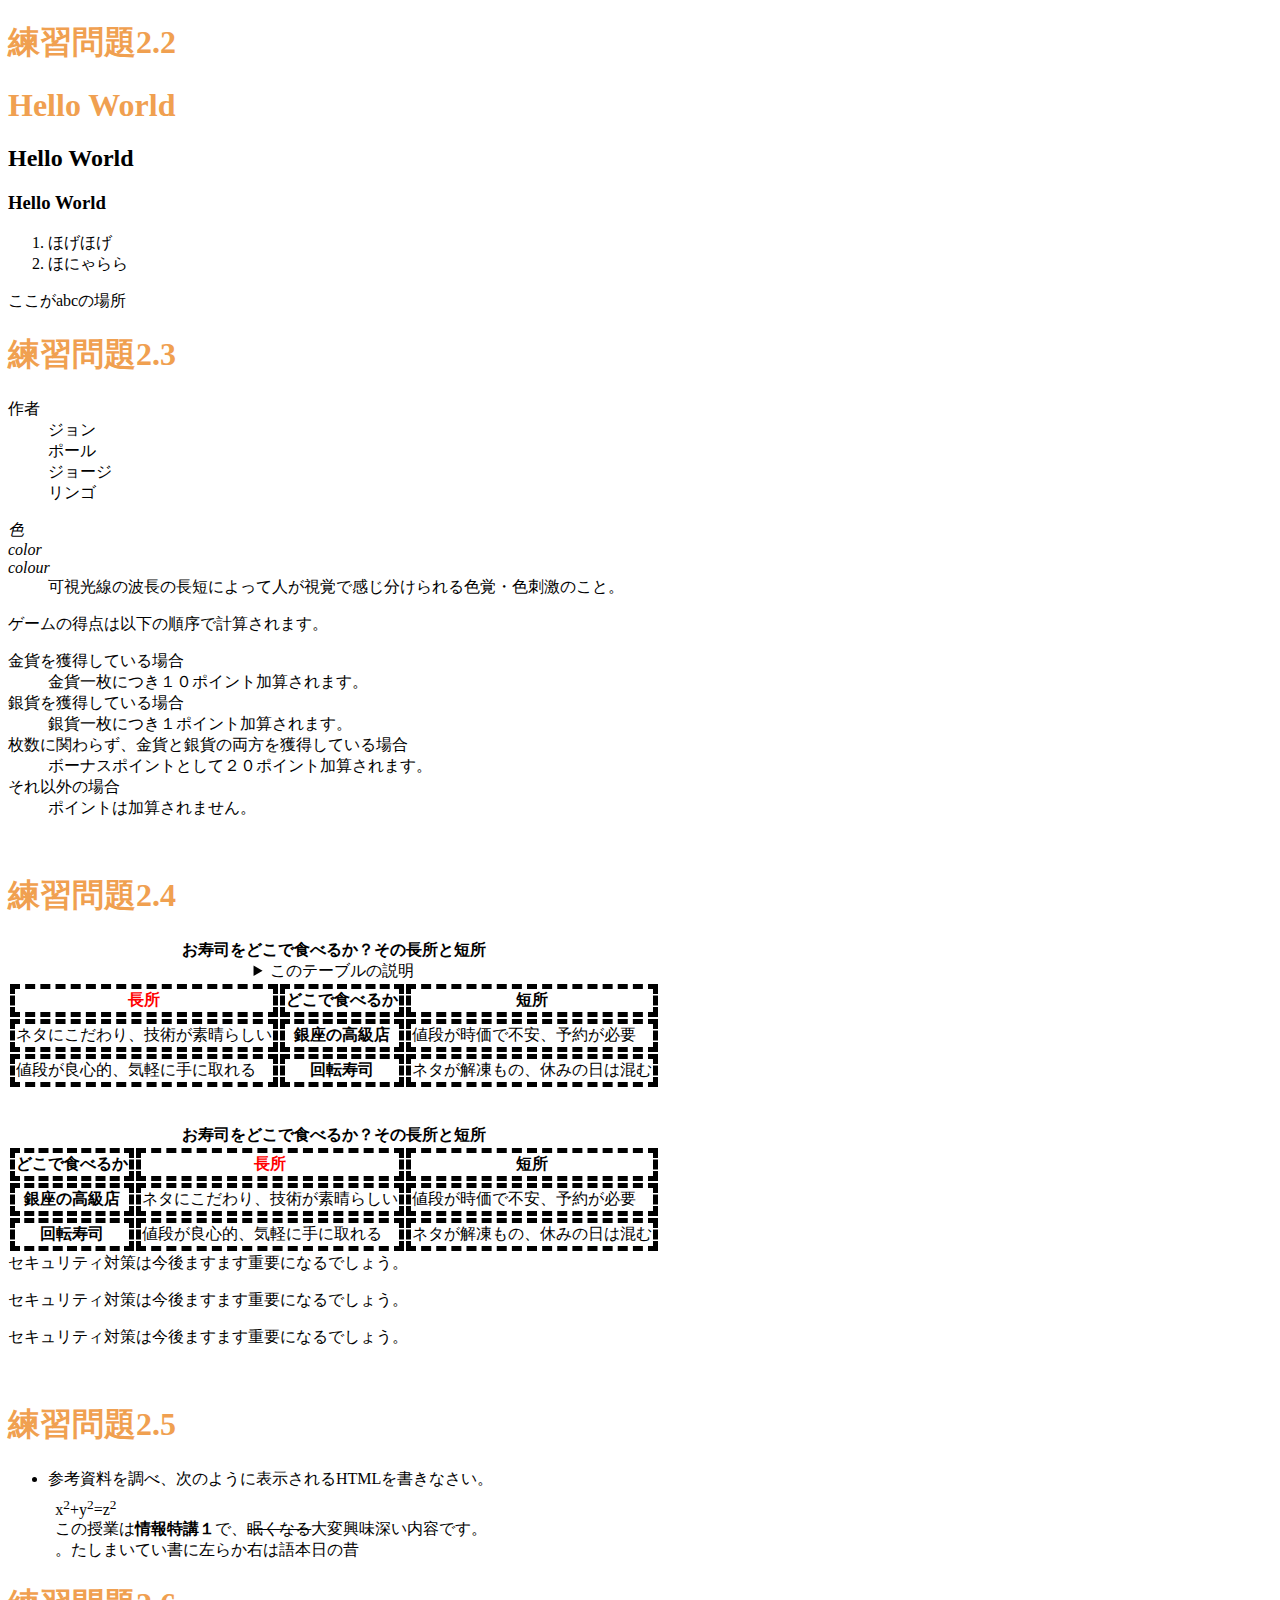
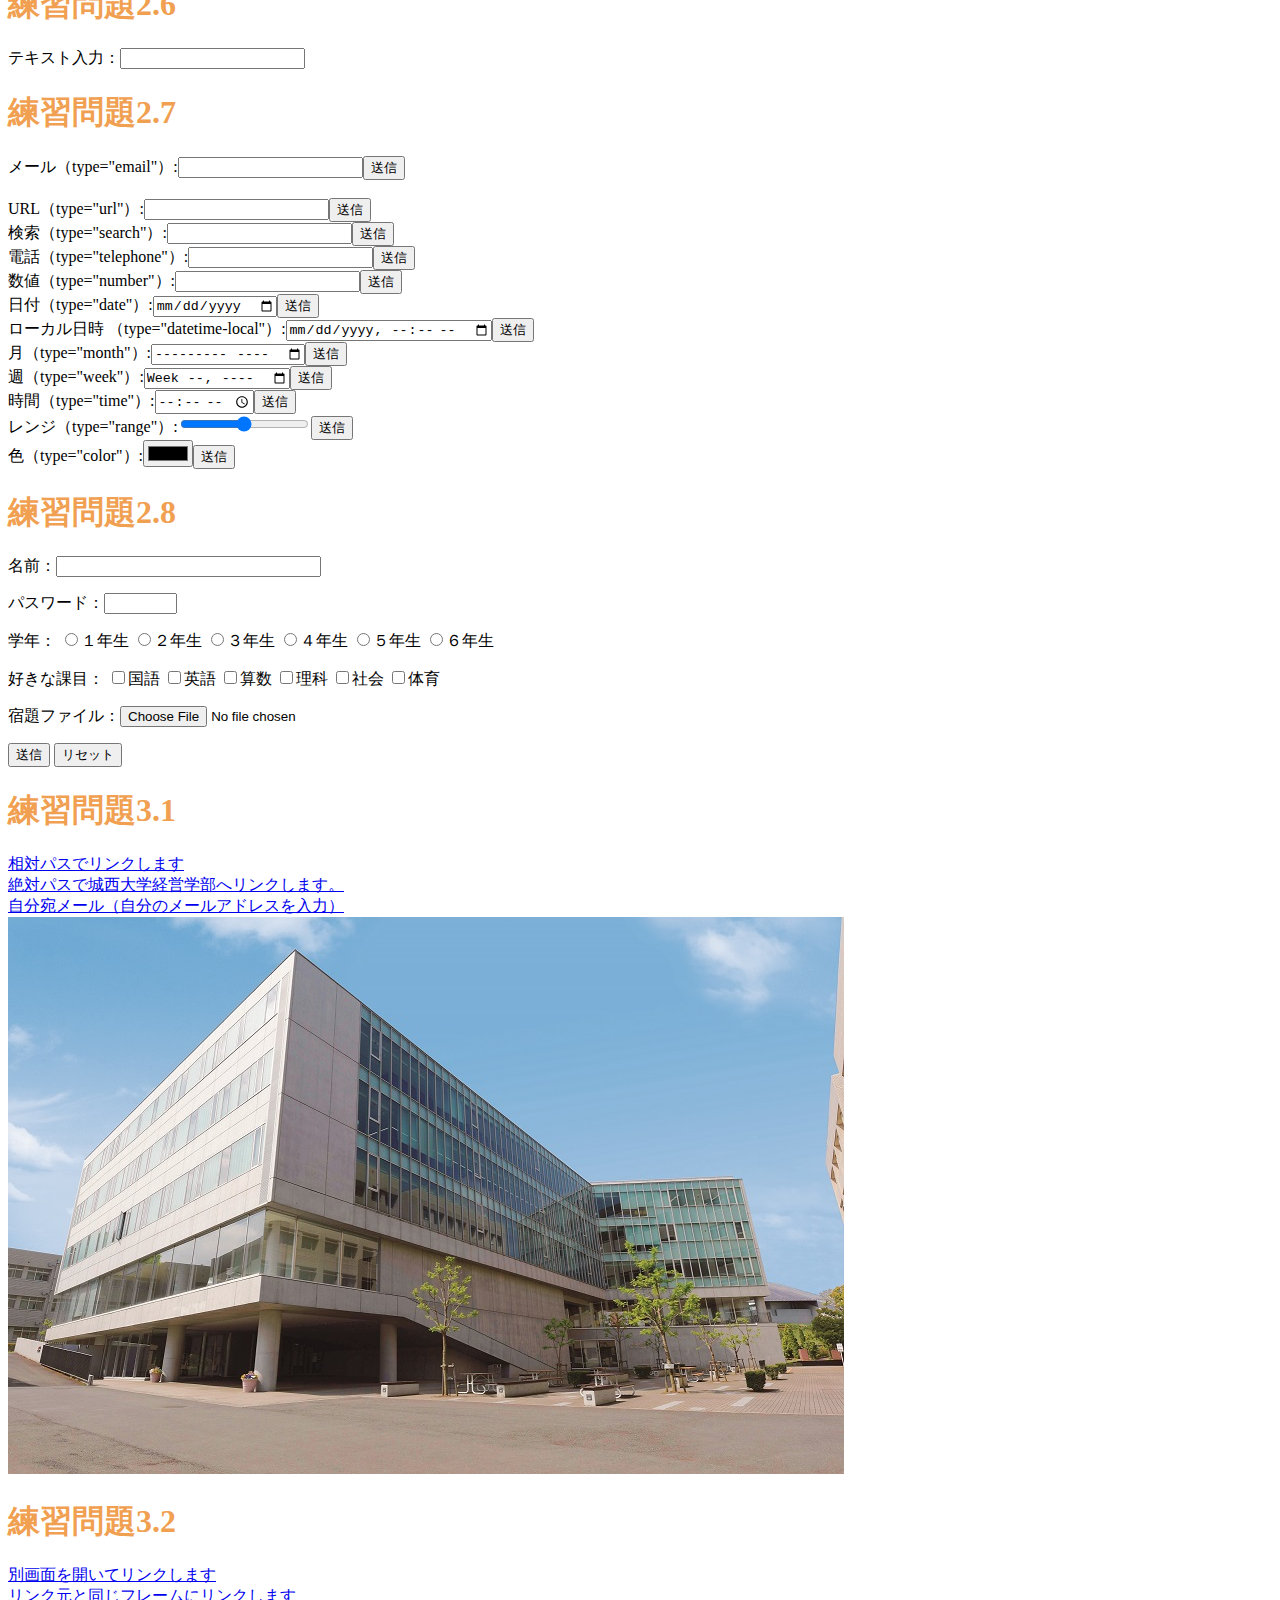
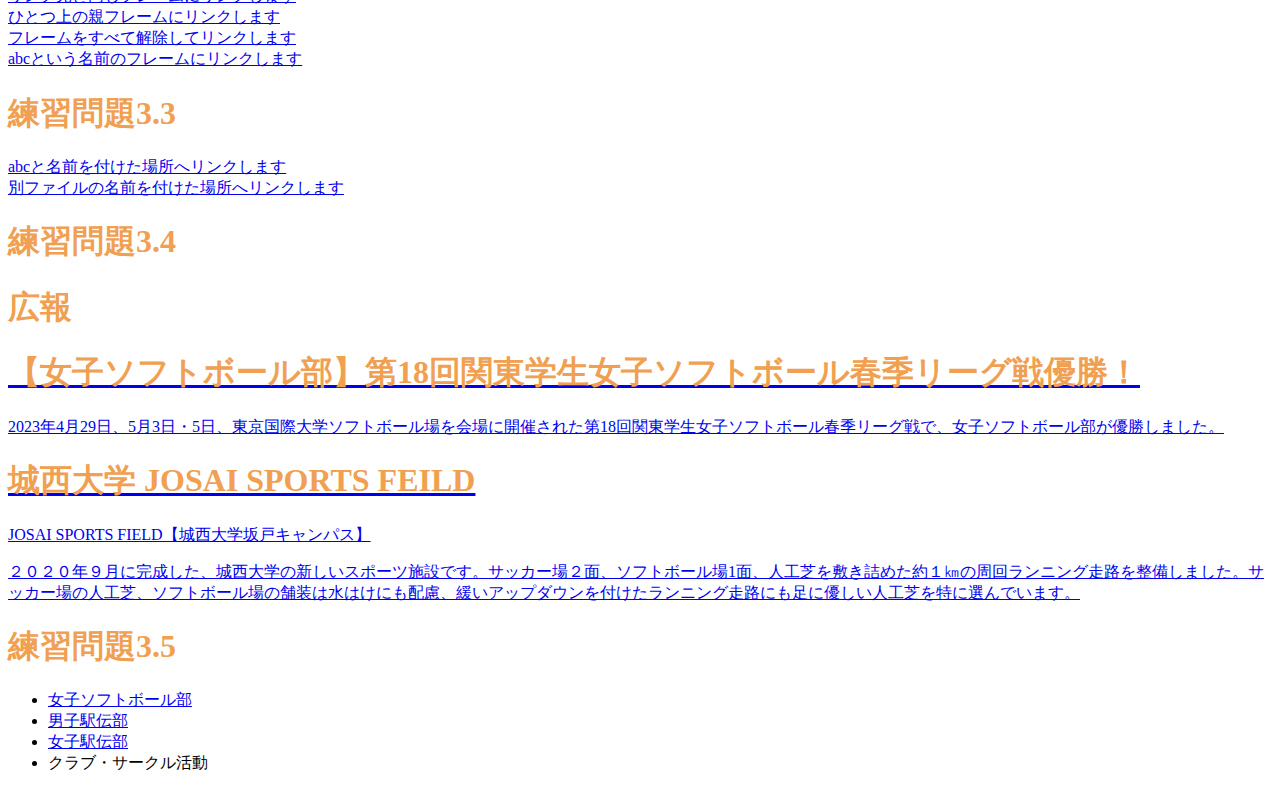
==== index.html @ 74cc91d4 "Update index.html" ====
<!DOCTYPE html>
<html lang="ja">
<head>
<meta charset="UTF-8">
<title>Web開発の練習2022</title>
<link rel="stylesheet" href="mystyle.css"> 
<script src="myjs.js"></script><!--この行を追加-->
</head>
<body>
<!--文字の大きさの練習-->
<h1>練習問題2.2</h1>
<h1>Hello World</h1>
<h2>Hello World</h2>
<h3>Hello World</h3>

<ol>
<li>ほげほげ</li>
<li>ほにゃらら</li>
</ol>
<a id="abc">ここがabcの場所</a>
<h1>練習問題2.3</h1>
<dl>
<dt>作者</dt>
<dd>ジョン</dd>
<dd>ポール</dd>
<dd>ジョージ</dd>
<dd>リンゴ</dd>
</dl>
 
<dl>
<dt lang="ja"><dfn>色</dfn></dt>
<dt lang="en-US"><dfn>color</dfn></dt>
<dt lang="en-GB"><dfn>colour</dfn></dt>
<dd>可視光線の波長の長短によって人が視覚で感じ分けられる色覚・色刺激のこと。</dd>
</dl>
<p>ゲームの得点は以下の順序で計算されます。
</p>
<dl>
<dt>金貨を獲得している場合</dt>
<dd>金貨一枚につき１０ポイント加算されます。
</dd>
<dt>銀貨を獲得している場合</dt>
<dd>銀貨一枚につき１ポイント加算されます。</dd>
<dt>枚数に関わらず、金貨と銀貨の両方を獲得している場合</dt>
<dd>ボーナスポイントとして２０ポイント加算されます。</dd>
<dt>それ以外の場合</dt><dd>ポイントは加算されません。</dd>
</dl>
<br>
 
<h1>練習問題2.4</h1>
 <table>
<caption>
<strong>お寿司をどこで食べるか？その長所と短所</strong>
<details>
<summary>このテーブルの説明</summary>
<p>以下のテーブルでは、２番目のカラムに寿司店のタイプが入れられています。その左側にそのようなタイプのお店でお寿司を食べる場合の長所が、右側に短所が入れられています。</p>
</details>
</caption><thead>
<tr><th class="important">長所</th><th>どこで食べるか</th><th>短所</th></tr>
</thead>
<tbody>
<tr><td>ネタにこだわり、技術が素晴らしい</td><th>銀座の高級店
</th><td>値段が時価で不安、予約が必要</td></tr>
<tr><td>値段が良心的、気軽に手に取れる</td><th>回転寿司
</th><td>ネタが解凍もの、休みの日は混む</td></tr>
</tbody>
</table> 
<br>
<br>
<table>
<caption>
<strong>お寿司をどこで食べるか？その長所と短所</strong>
</caption>
<thead>
<tr><th>どこで食べるか</th><th class="important">長所</th><th>短所
</th></tr>
</thead>
<tbody>
<tr><th>銀座の高級店</th><td>ネタにこだわり、技術が素晴らしい</td><td>値段が時価で不安、予約が必要</td></tr>
<tr><th>回転寿司</th><td>値段が良心的、気軽に手に取れる
</td><td>ネタが解凍もの、休みの日は混む</td></tr>
</tbody>
</table>
 
<class="sample1">セキュリティ対策は今後ますます重要になるでしょう。</p>
<class="sample2">セキュリティ対策は今後ますます重要になるでしょう。</p>
<class="sample3">セキュリティ対策は今後ますます重要になるでしょう。</p>
<br>
 
<h1>練習問題2.5</h1>
<ul>
<li>参考資料を調べ、次のように表示されるHTMLを書きなさい。
<p 
style="margin:1ex">x<sup>2</sup>+y<sup>2</sup>=z<sup>2</sup>
<br> 
この授業は<b>情報特講１</b>で、<s>眠くなる</s>大変興味深い内容です。<br>
<bdo dir="rtl">昔の日本語は右から左に書いていました。</bdo></p> 
</li> 
</ul> 

<h1>練習問題2.6</h1>
<p>テキスト入力：<input type="text"></p>

<h1>練習問題2.7</h1>
<form action="xxx.php" method="post"><label>メール（type="email"）:<input type="email"
name="email"></label><input type="submit" value="送信"></form>
<br>
<form action="xxx.php" method="post"><label>URL（type="url"）:<input type="url" name="url"></label><input type="submit" value="送信"></form>
<form action="xxx.php" method="post"><label>検索（type="search"）:<input type="search" 
name="search"></label><input type="submit" value="送信"></form>
<form action="xxx.php" method="post"><label>電話（type="telephone"）:<input type="tel"
name="tel"></label><input type="submit" value="送信"></form>
<form action="xxx.php" method="post"><label>数値（type="number"）:<input type="number" 
name="number"></label><input type="submit" value="送信"></form>
<form action="xxx.php" method="post"><label>日付（type="date"）:<input type="date"
name="date"></label><input type="submit" value="送信"></form>
<form action="xxx.php" method="post"><label>ローカル日時
（type="datetime-local"）:<input type="datetime-local" 
name="datetime-local"></label><input type="submit" value="送信"></form>
<form action="xxx.php" method="post"><label>月（type="month"）:<input type="month"
name="month"></label><input type="submit" value="送信"></form>
<form action="xxx.php" method="post"><label>週（type="week"）:<input type="week"
name="week"></label><input type="submit" value="送信"></form>
<form action="xxx.php" method="post"><label>時間（type="time"）:<input type="time" 
name="time"></label><input type="submit" value="送信"></form>
<form action="xxx.php" method="post"><label>レンジ（type="range"）:<input type="range"
name="range"></label><input type="submit" value="送信"></form>
<form action="xxx.php" method="post"><label>色（type="color"）:<input type="color"
name="color"></label><input type="submit" value="送信"></form> 

<h1>練習問題2.8</h1>
<p><label>名前：<input type="text" name="name" size="30" maxlength="20"></label></p>
<p><label>パスワード：<input type="password" name="pass" size="6"
maxlength="4"></label></p>
<p>学年：
<label><input type="radio" name="gakunen" value="1">１年生</label>
<label><input type="radio" name="gakunen" value="2">２年生</label>
<label><input type="radio" name="gakunen" value="3">３年生</label>
<label><input type="radio" name="gakunen" value="4">４年生</label>
<label><input type="radio" name="gakunen" value="5">５年生</label>
<label><input type="radio" name="gakunen" value="6">６年生</label>
</p>
<p>好きな課目：
<label><input type="checkbox" name="kamoku" value="kokugo">国語</label>
<label><input type="checkbox" name="kamoku" value="eigo">英語</label>
<label><input type="checkbox" name="kamoku" value="sansu">算数</label>
<label><input type="checkbox" name="kamoku" value="rika">理科</label>
<label><input type="checkbox" name="kamoku" value="syakai">社会</label>
<label><input type="checkbox" name="kamoku" value="taiiku">体育</label>
</p>
<p><label>宿題ファイル：<input type="file" name="syukudai"></label></p>
<p>
<input type="submit" value="送信">
<input type="reset" value="リセット">
</p>
 
<h1>練習問題3.1</h1>
<a href="a.html">相対パスでリンクします</a><br>
<a href=https://www.josai.ac.jp/management/>絶対パスで城西大学経営学部へリンクします。</a><br>
<a href="mailto:zm21422@josai.ac.jp">自分宛メール（自分のメールアドレスを入力）</a><br>
<a href="https://www.josai.ac.jp/education/management/index.html/"><img src="./image/keiei_small.jpg" alt="城西大学経営学部"></a>

<h1>練習問題3.2</h1>
<a href="a.html" target="_blank">別画面を開いてリンクします</a><br>
<a href="a.html" target="_self">リンク元と同じフレームにリンクします</a><br>
<a href="a.html" target="_parent">ひとつ上の親フレームにリンクします</a><br>
<a href="a.html" target="_top">フレームをすべて解除してリンクします</a><br>
<a href="a.html" target="abc">abcという名前のフレームにリンクします</a><br>

<h1>練習問題3.3</h1>
<a href="#abc">abcと名前を付けた場所へリンクします</a><br>
<a href="a.html#def">別ファイルの名前を付けた場所へリンクします</a>

<h1>練習問題3.4</h1>
<aside class="ad">
<h1>広報</h1>
<a href="https://sports.josai.ac.jp/news/nid00000223.html">
<section><h1>【女子ソフトボール部】第18回関東学生女子ソフトボール春季リーグ戦優勝！
</h1>
<p>2023年4月29日、5月3日・5日、東京国際大学ソフトボール場を会場に開催された第18回関東学生女子ソフトボール春季リーグ戦で、女子ソフトボール部が優勝しました。</p></section></a>
<a href="https://www.josai.ac.jp/about/facility/shimokawara/">
<section>
<h1>城西大学 JOSAI SPORTS FEILD </h1>
<p> JOSAI SPORTS FIELD【城西大学坂戸キャンパス】</p>
<p>２０２０年９月に完成した、城西大学の新しいスポーツ施設です。サッカー場２面、ソフトボール場1面、人工芝を敷き詰めた約１㎞の周回ランニング走路を整備しました。サッカー場の人工芝、ソフトボール場の舗装は水はけにも配慮、緩いアップダウンを付けたランニング走路にも足に優しい人工芝を特に選んでいます。</p>
</section></a>
</aside>
 

<h1>練習問題3.5</h1>
<nav>
<ul>
<li><a href="https://sports.josai.ac.jp/club/jyosisofuto/">女子ソフトボール部</a></li>
<li><a href="https://sports.josai.ac.jp/club/dansiekiden/">男子駅伝部</a></li>
<li><a href="https://sports.josai.ac.jp/club/josiekiden/">女子駅伝部</a></li>
<li><a>クラブ・サークル活動</a></li>
</ul>
</nav>
---- mystyle.css ----
/* h1 {color: green;} */
h1 {color: #F0A050;}

th,td{border: dashed thick black;}

th.important { color: red; }

p.sample{border: double 10px #0000ff;}
p.sample{border: inset 10px #ff0000;}
p.sample{margin: 30px 30px;padding: 10px;border:medium solid #ff00ff;}
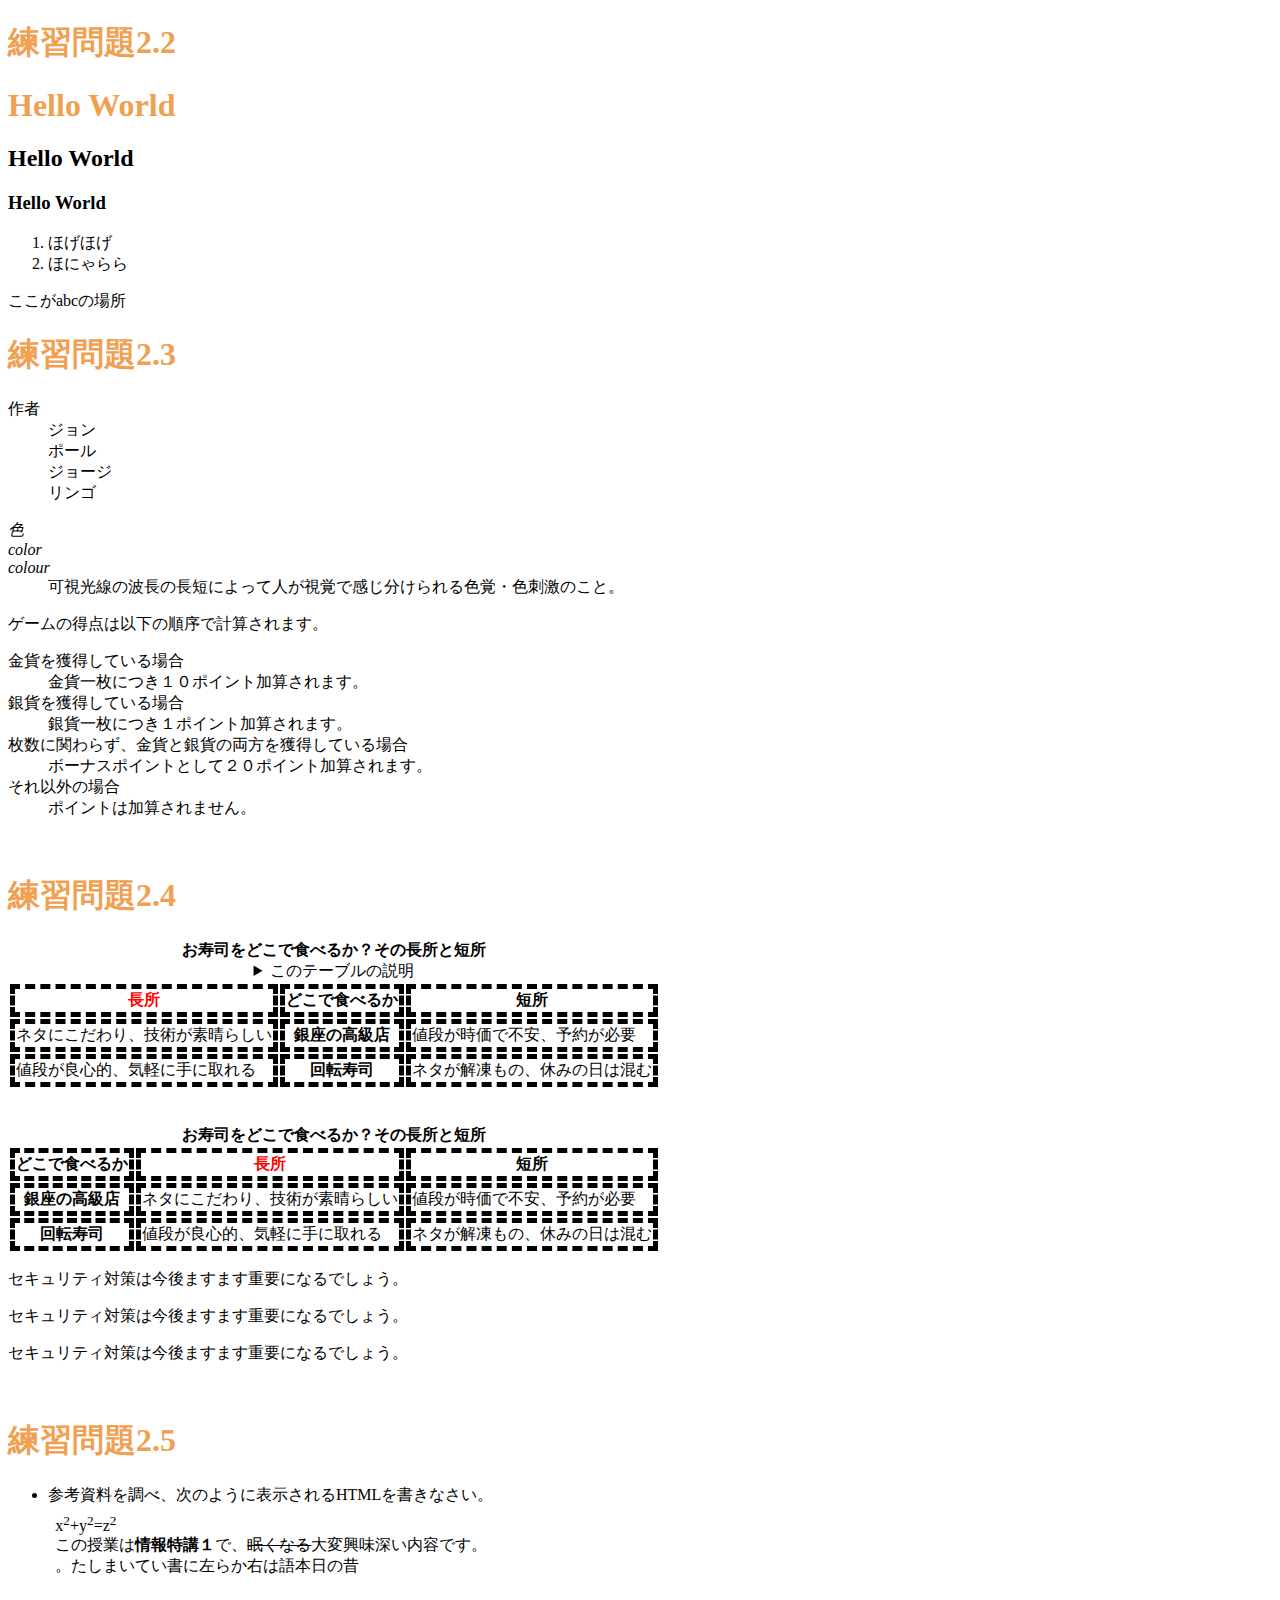
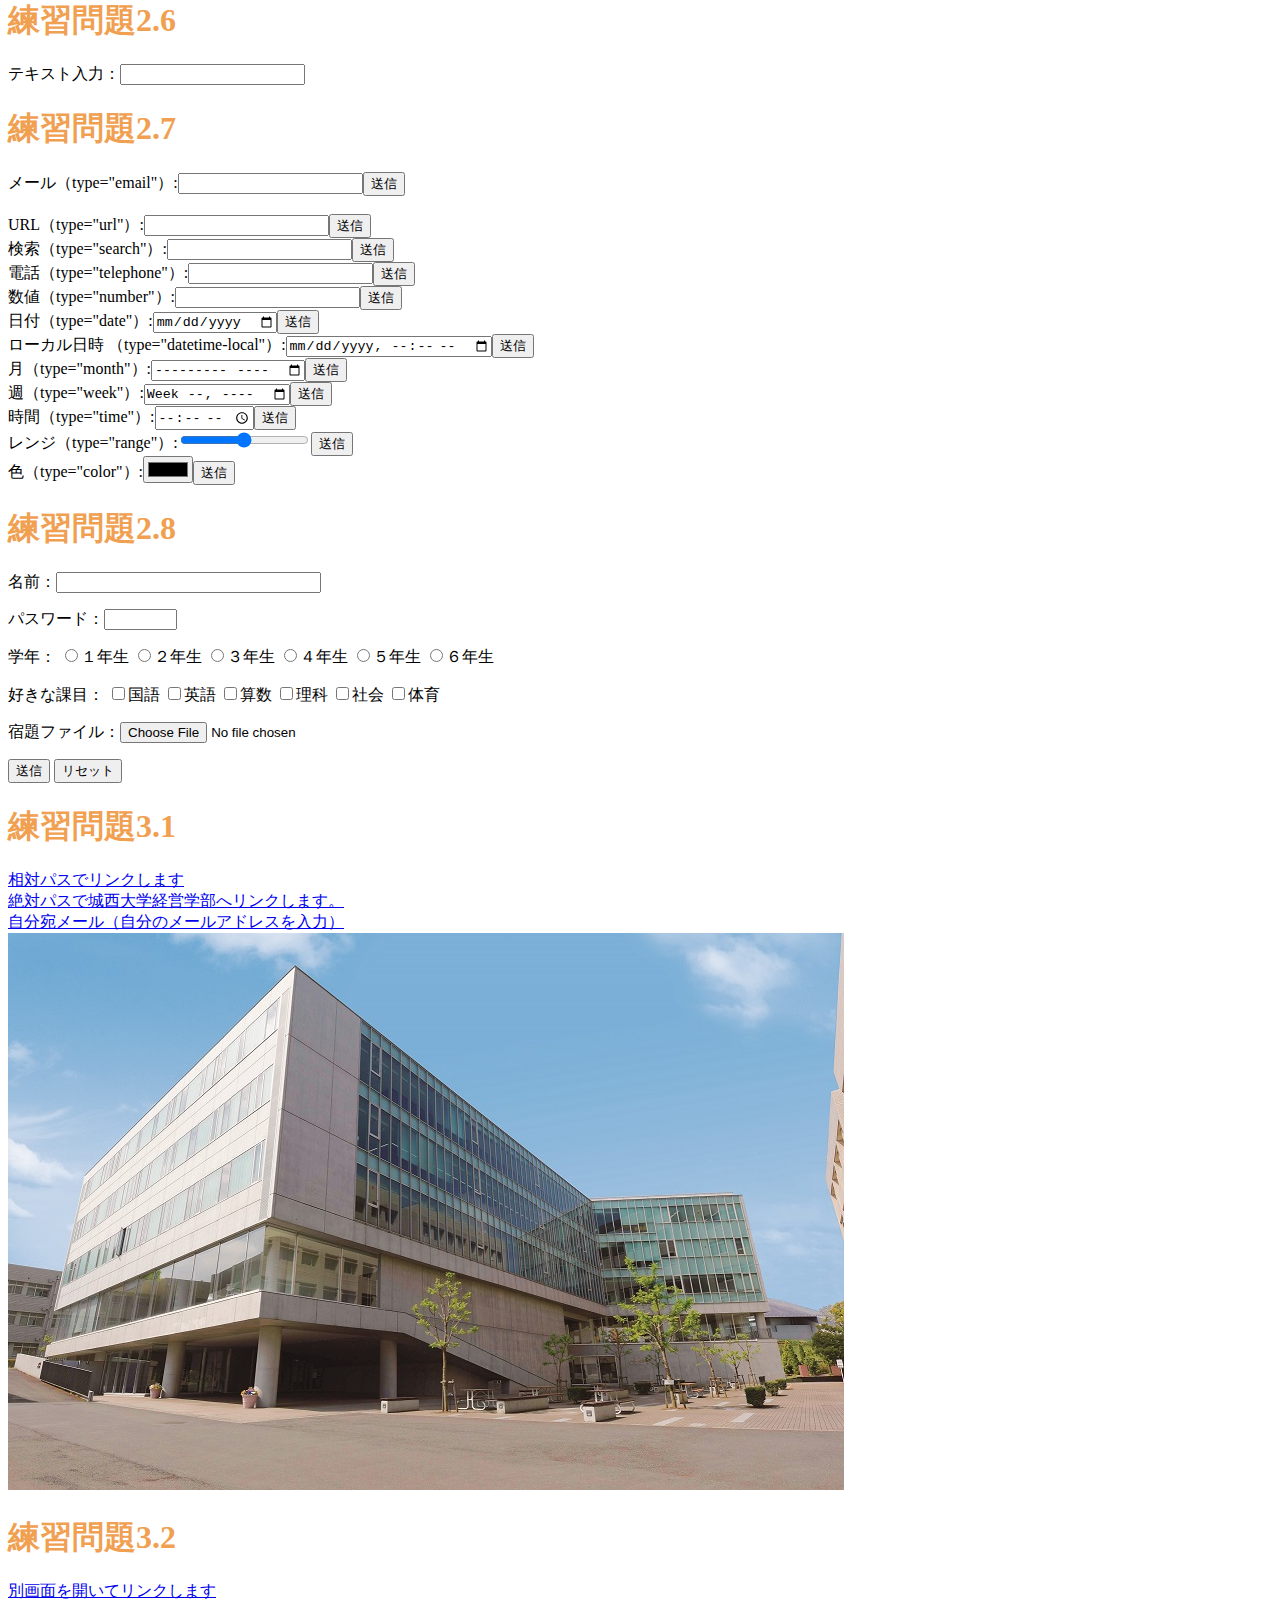
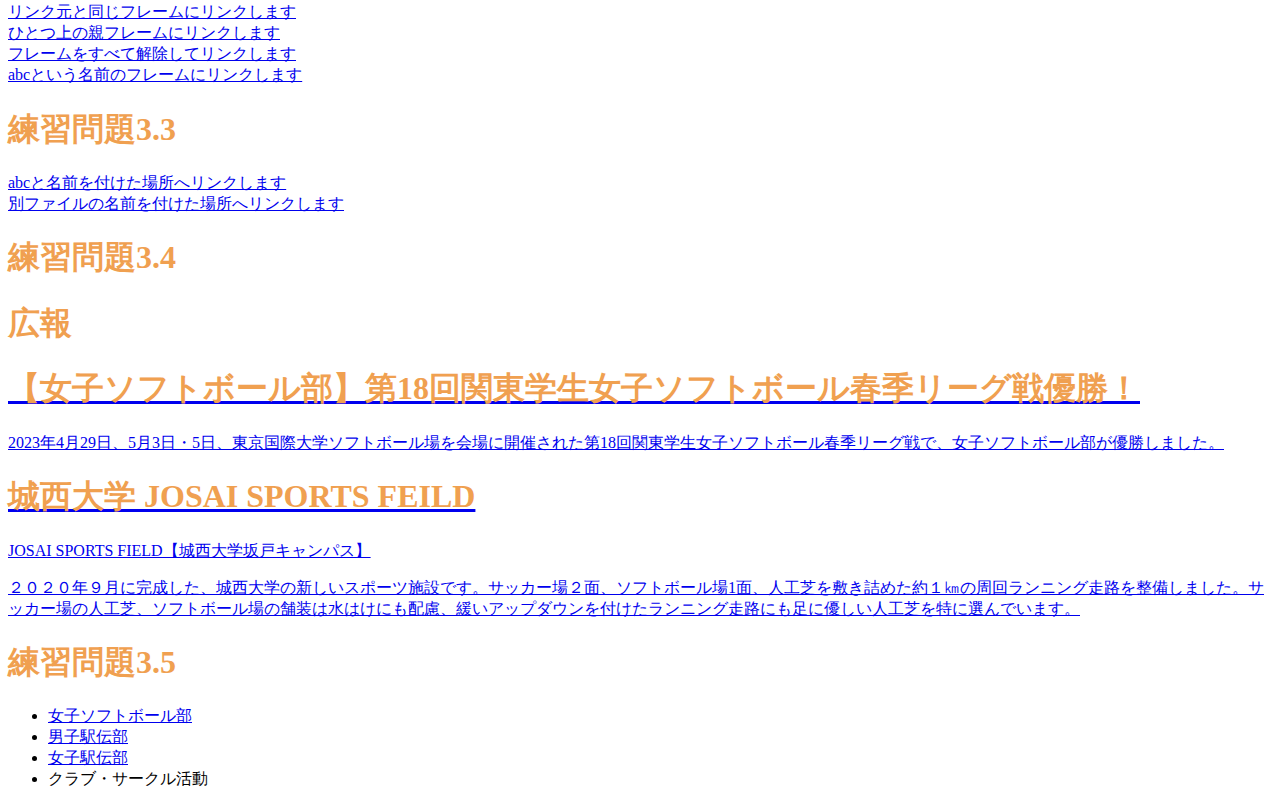
==== commit 8cbea02b: "Update index.html" ====
--- a/index.html
+++ b/index.html
@@ -82,9 +82,9 @@
 </tbody>
 </table>
  
-<class="sample1">セキュリティ対策は今後ますます重要になるでしょう。</p>
-<class="sample2">セキュリティ対策は今後ますます重要になるでしょう。</p>
-<class="sample3">セキュリティ対策は今後ますます重要になるでしょう。</p>
+<p class="sample1">セキュリティ対策は今後ますます重要になるでしょう。</p>
+<p class="sample2">セキュリティ対策は今後ますます重要になるでしょう。</p>
+<p class="sample3">セキュリティ対策は今後ますます重要になるでしょう。</p>
 <br>
  
 <h1>練習問題2.5</h1>
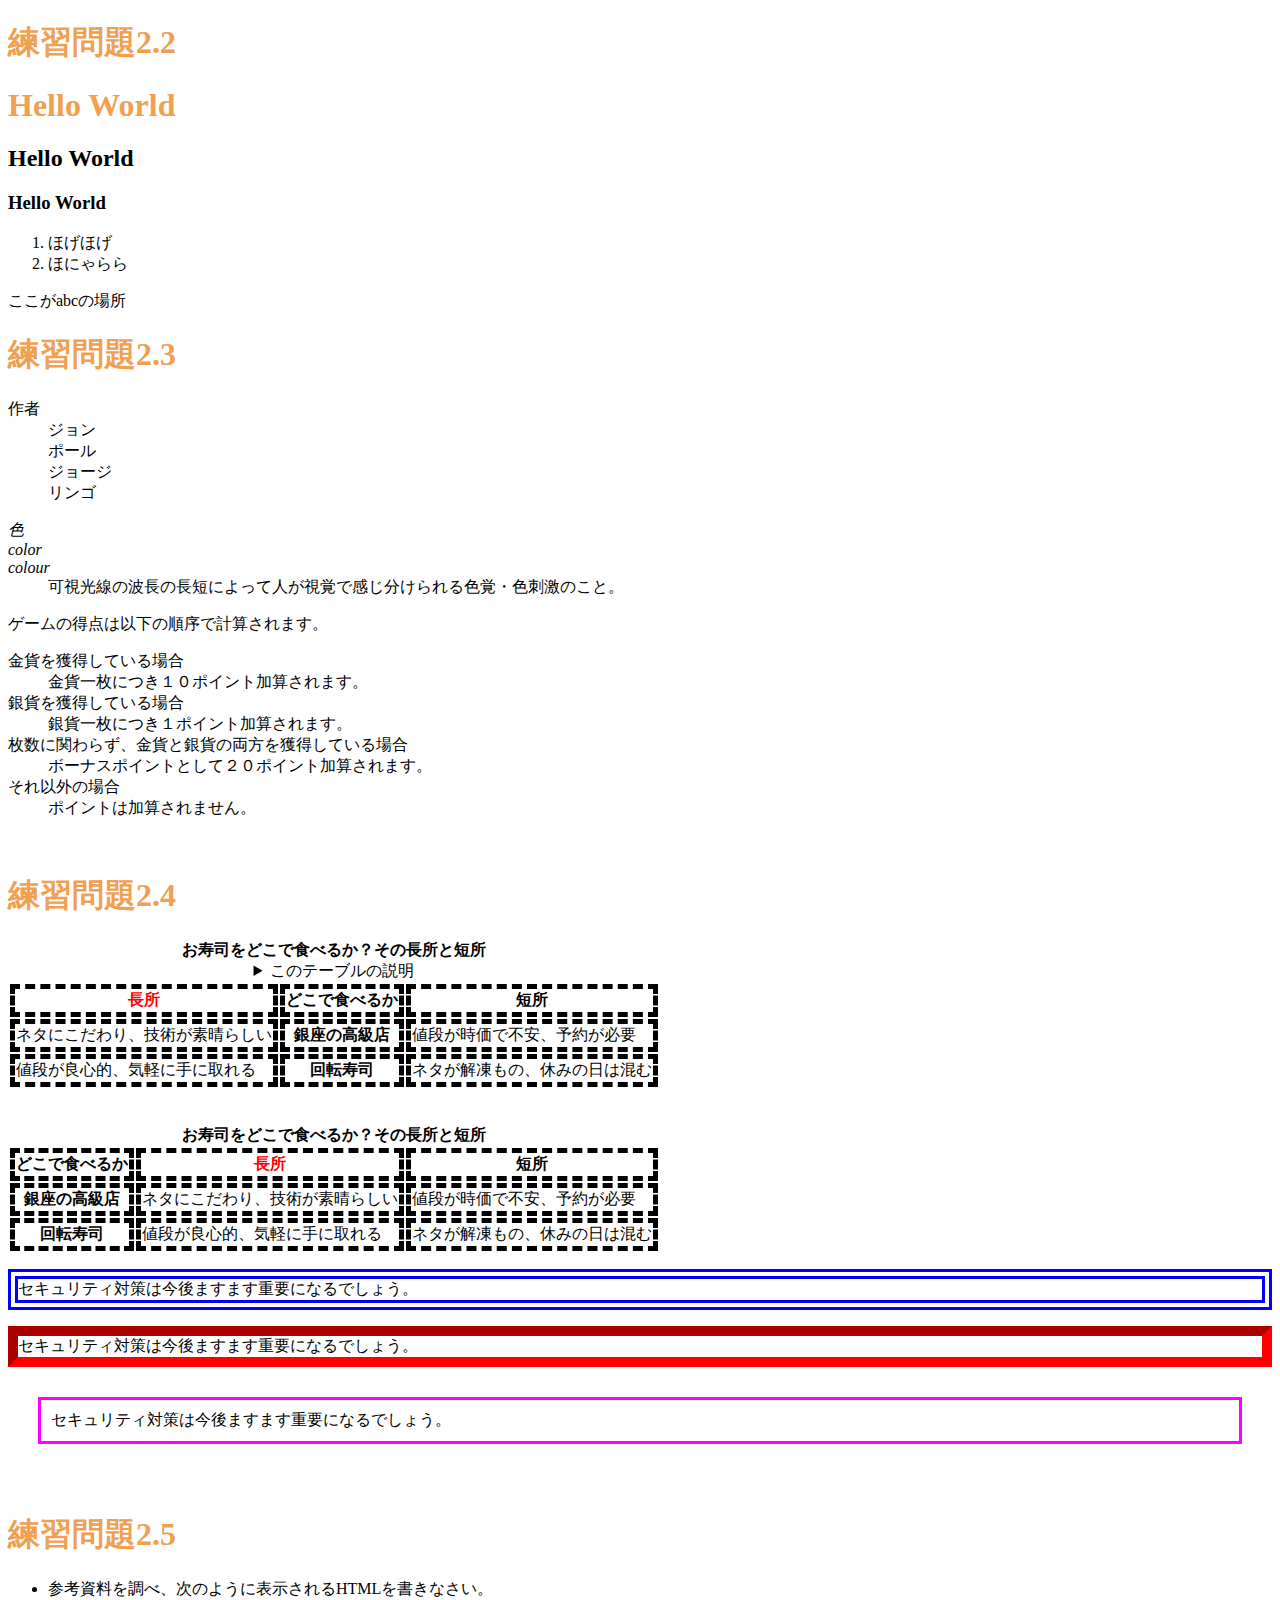
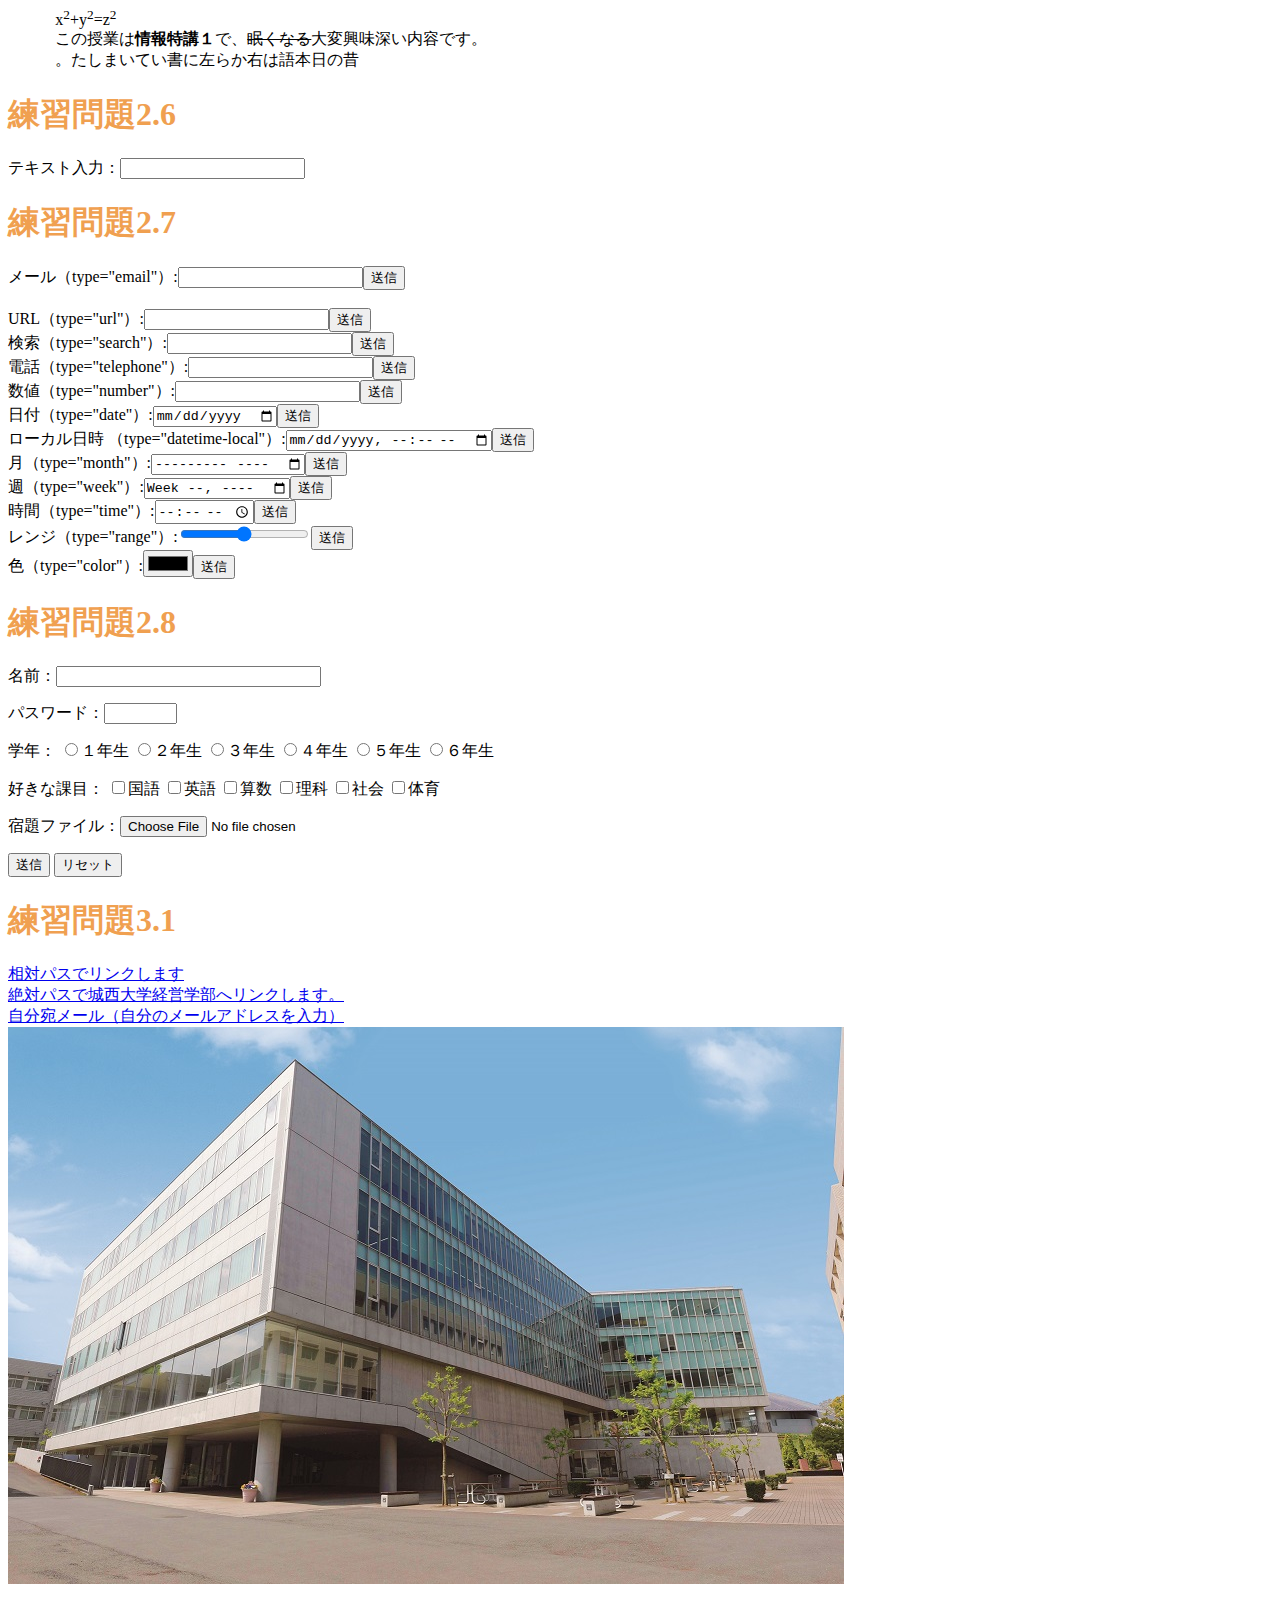
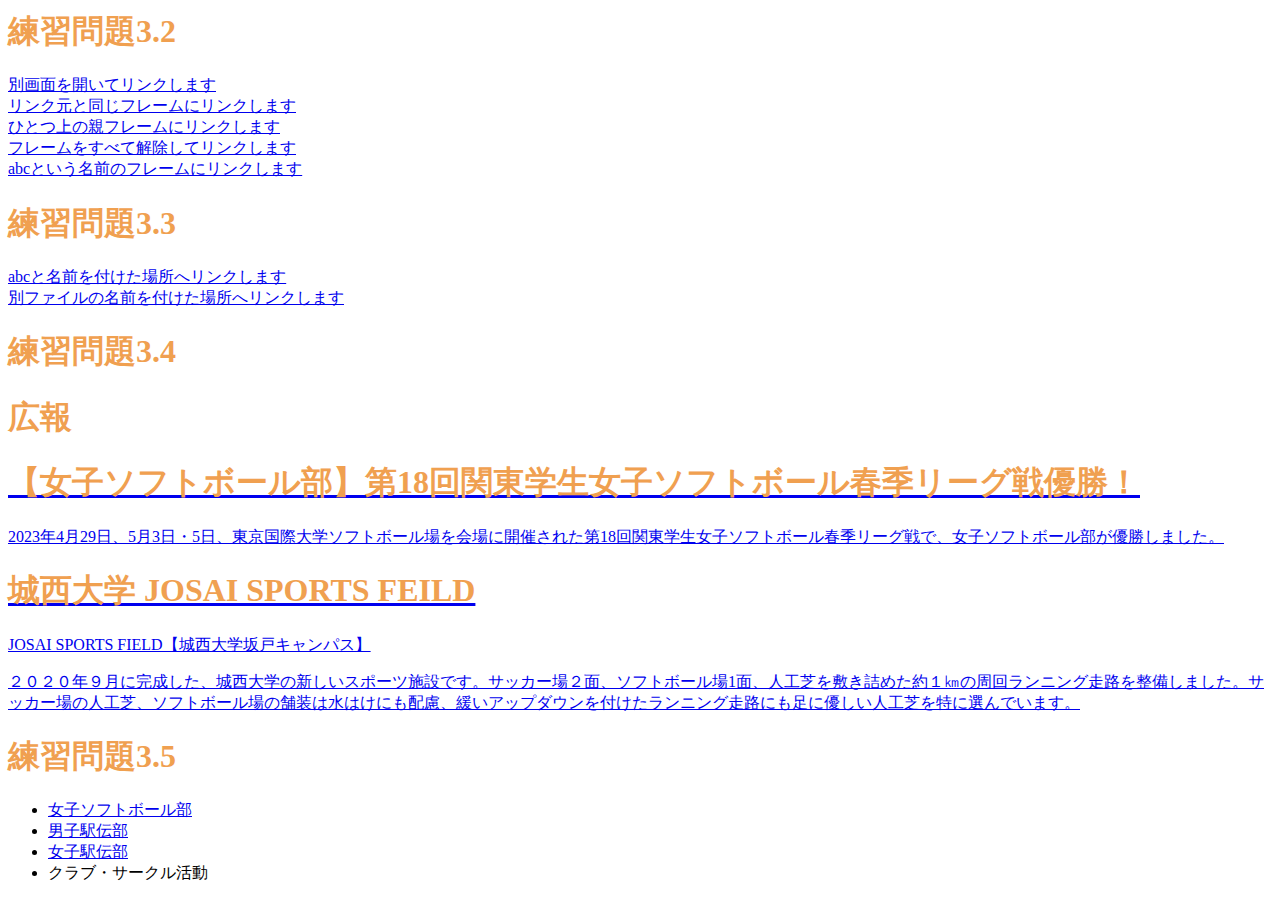
==== commit 3aaf3842: "Update index.html" ====
--- a/index.html
+++ b/index.html
@@ -81,7 +81,7 @@
 </td><td>ネタが解凍もの、休みの日は混む</td></tr>
 </tbody>
 </table>
- 
+
 <p class="sample1">セキュリティ対策は今後ますます重要になるでしょう。</p>
 <p class="sample2">セキュリティ対策は今後ますます重要になるでしょう。</p>
 <p class="sample3">セキュリティ対策は今後ますます重要になるでしょう。</p>
--- a/mystyle.css
+++ b/mystyle.css
@@ -1,10 +1,10 @@
 /* h1 {color: green;} */
 h1 {color: #F0A050;}
 
-th,td{border: dashed thick black;}
+th,td{ border: dashed thick black; }
 
 th.important { color: red; }
 
-p.sample{border: double 10px #0000ff;}
-p.sample{border: inset 10px #ff0000;}
-p.sample{margin: 30px 30px;padding: 10px;border:medium solid #ff00ff;}
+p.sample1{border: double 10px #0000ff;}
+p.sample2{border: inset 10px #ff0000;}
+p.sample3{margin: 30px 30px;padding: 10px;border:medium solid #ff00ff;}
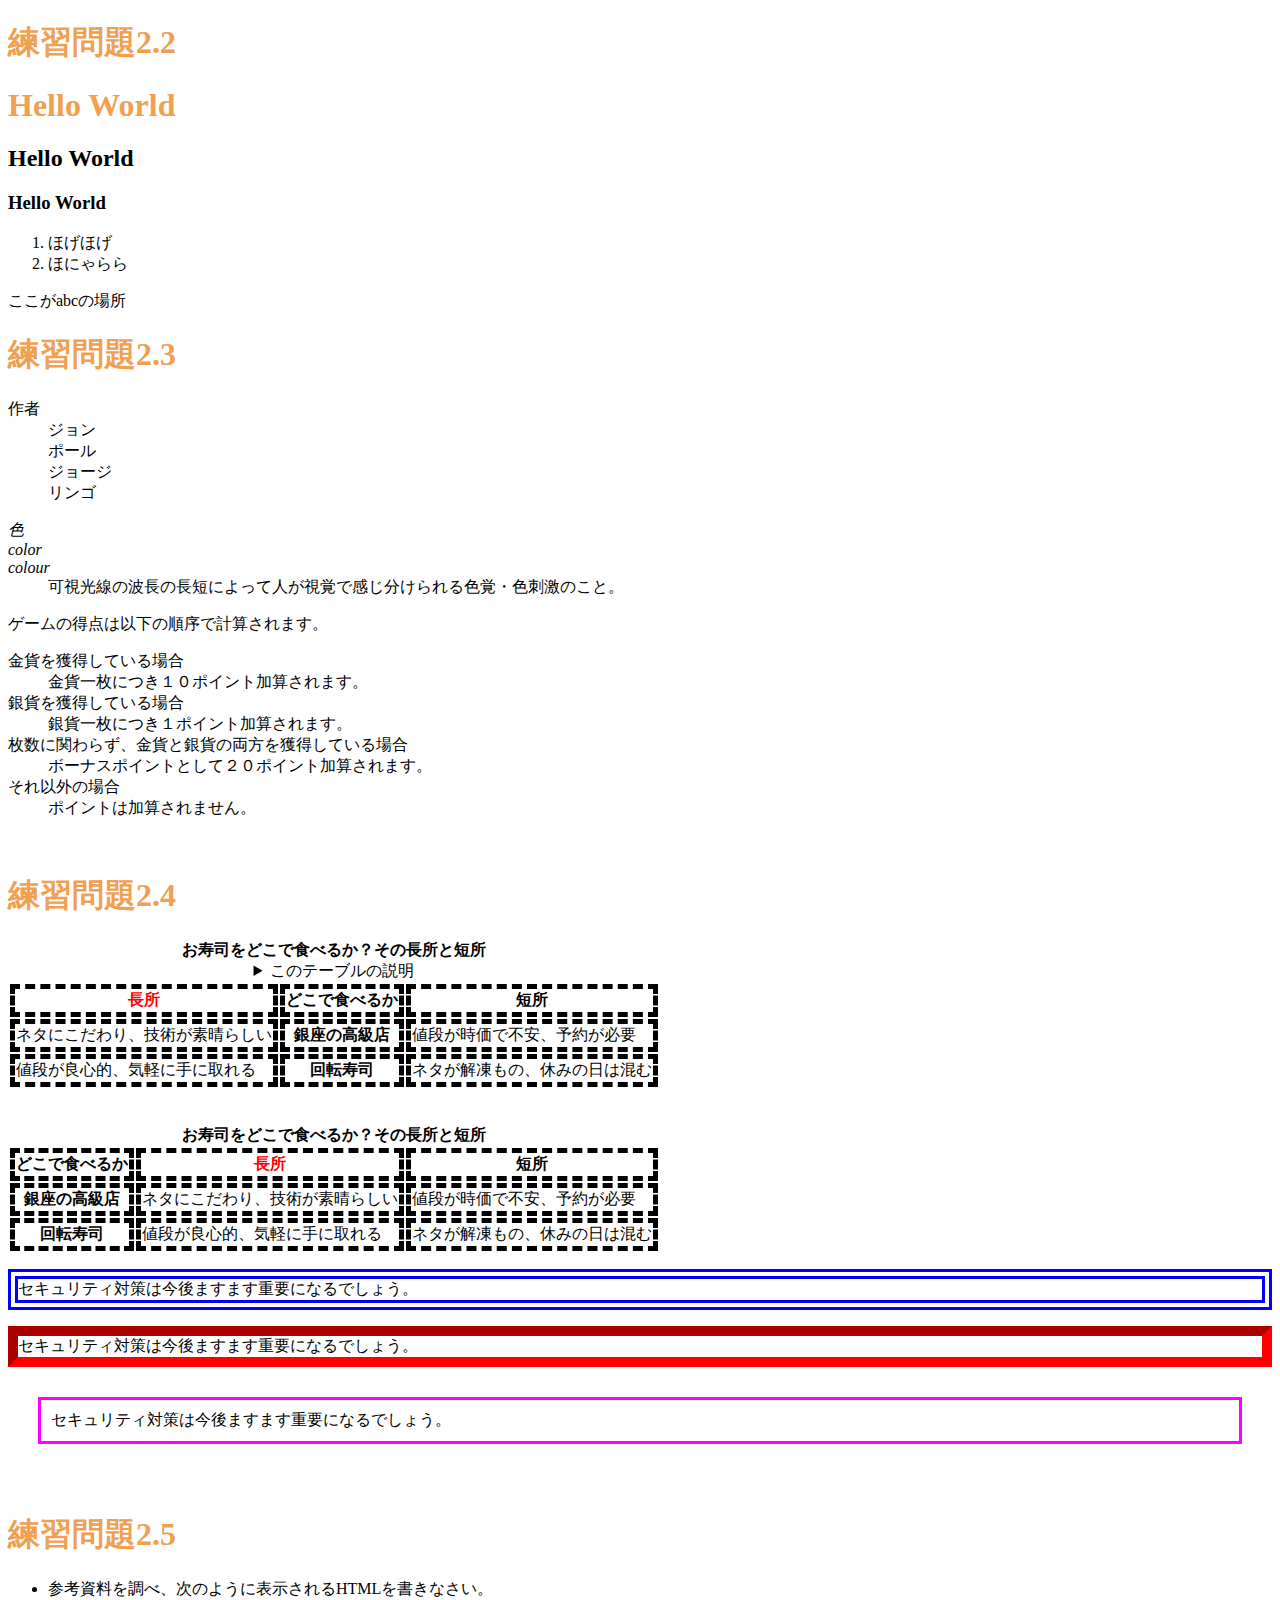
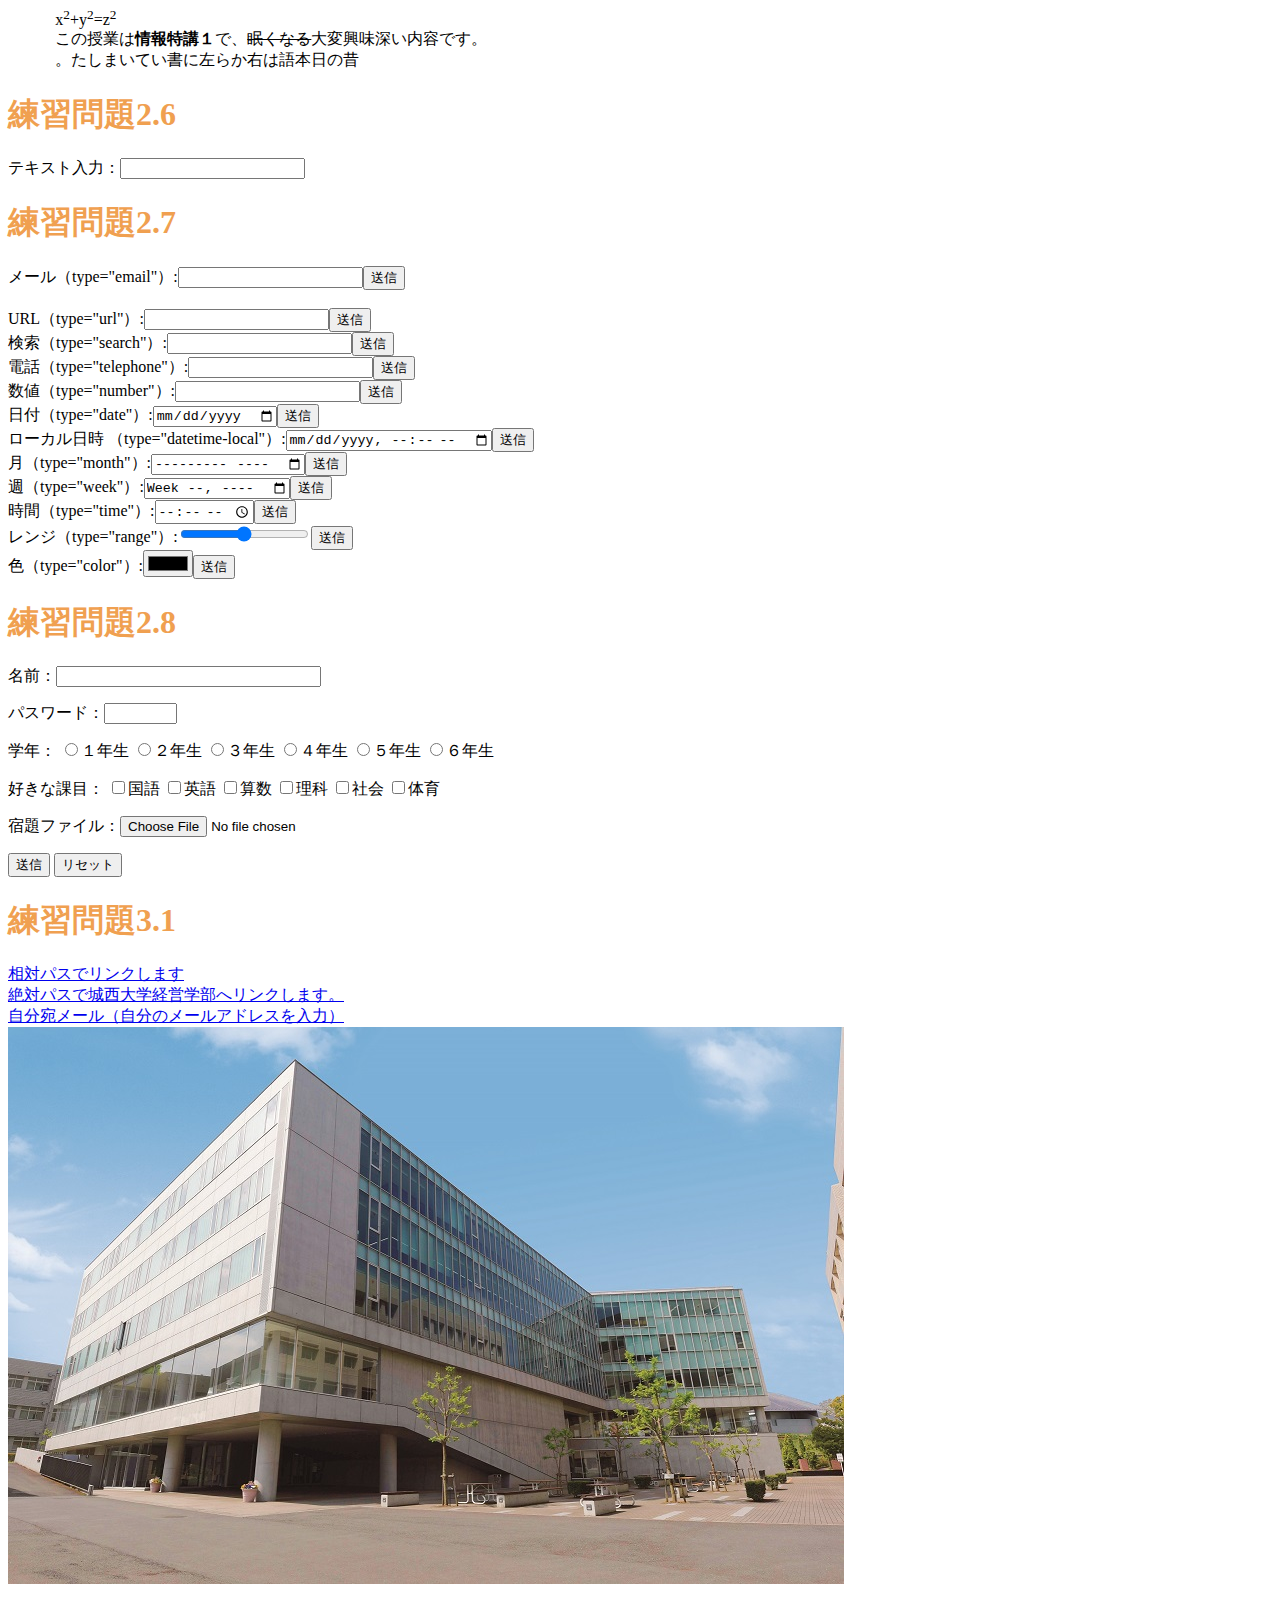
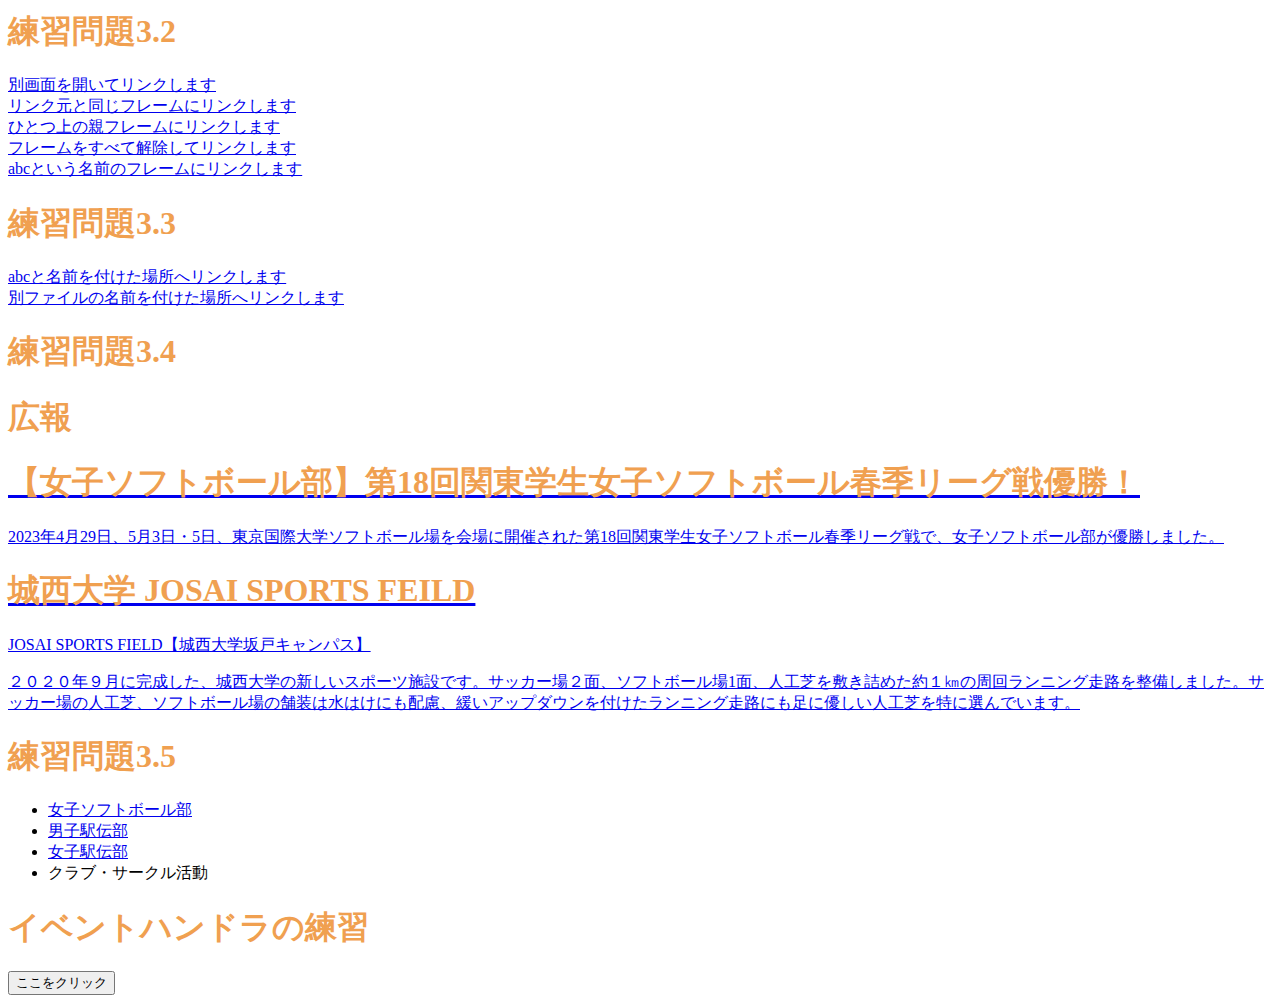
==== commit ee6f7995: "Update index.html" ====
--- a/index.html
+++ b/index.html
@@ -196,3 +196,7 @@
 <li><a>クラブ・サークル活動</a></li>
 </ul>
 </nav>
+<h1>イベントハンドラの練習</h1>
+<input type="button"value="ここをクリック"onclick="alert('Hello,Osamu!');">
+</body>
+</html>
